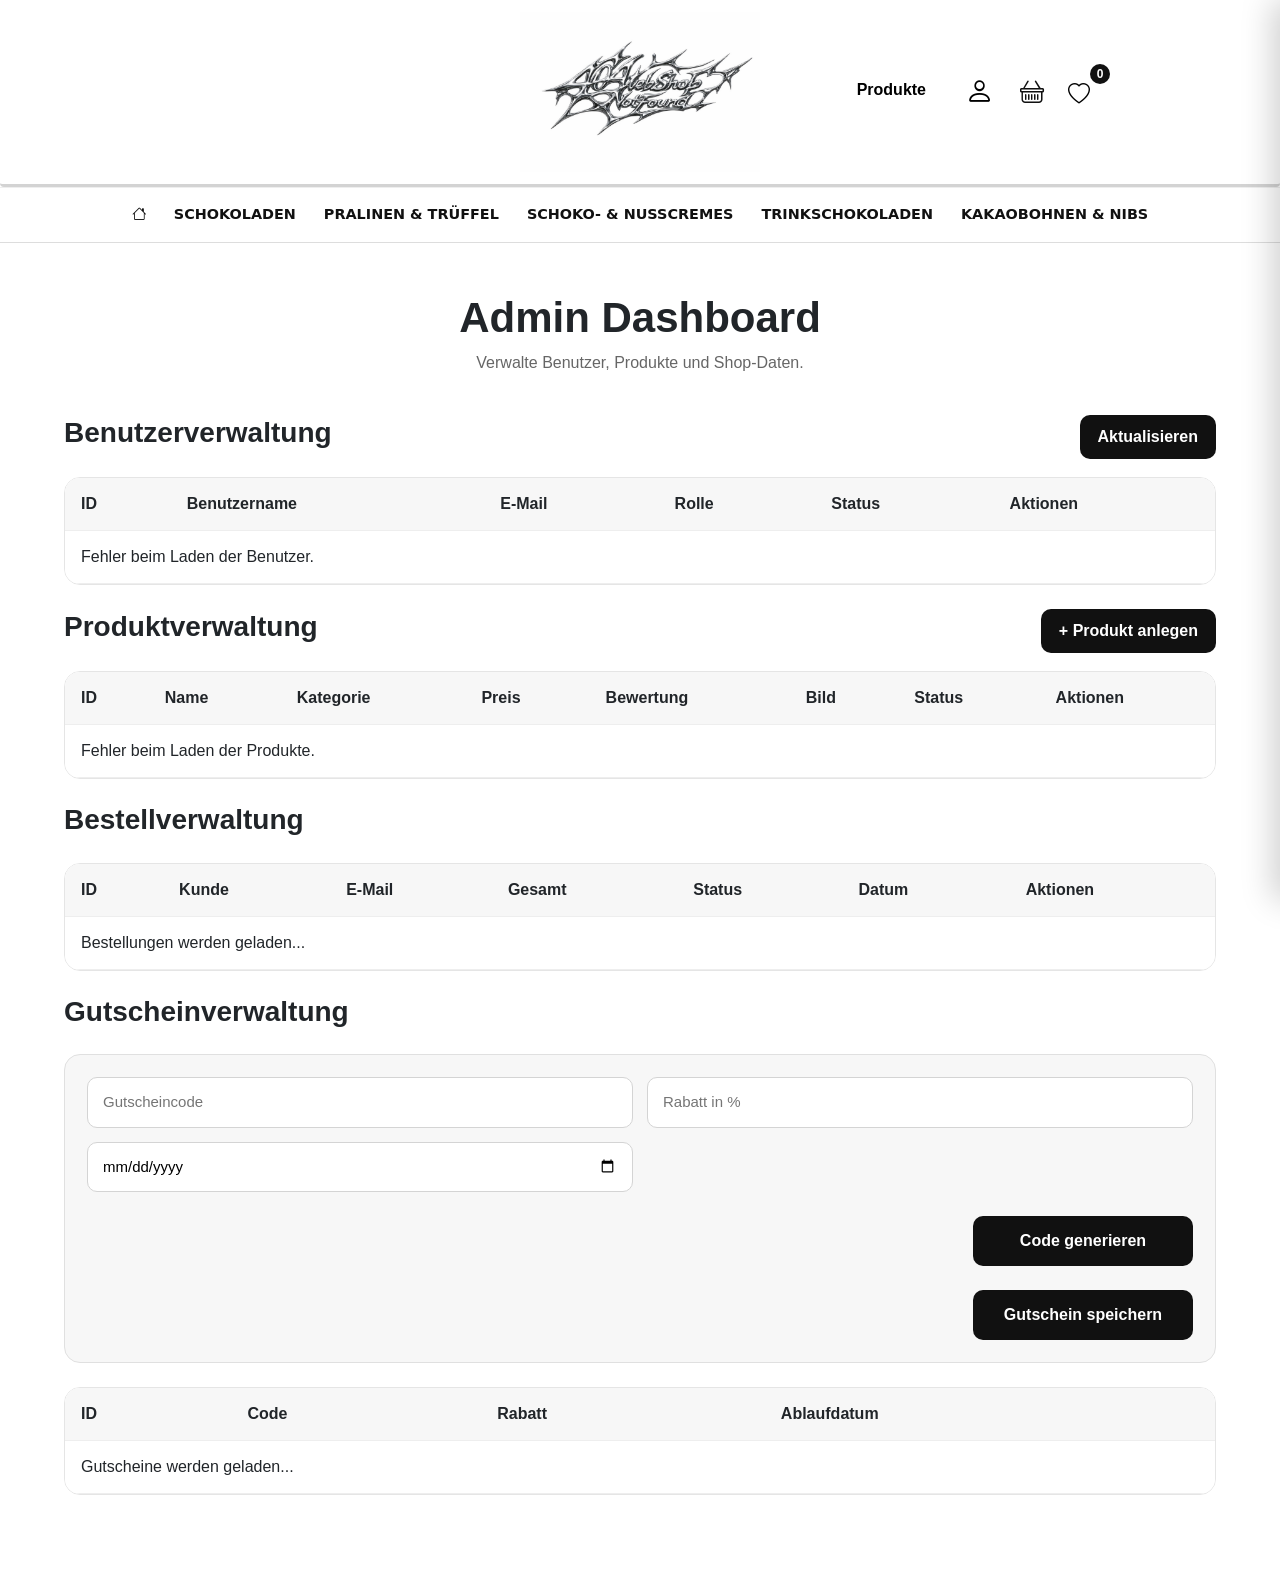
==== frontend/sites/admin.html @ 76b29fe8 "Adminbereich fertig gemacht, sowie warenkorb.html änderungen" ====
<!DOCTYPE html>
<html lang="de">

<head>
  <meta charset="UTF-8">
  <title>Adminbereich</title>

  <link href="https://cdn.jsdelivr.net/npm/bootstrap@5.3.3/dist/css/bootstrap.min.css" rel="stylesheet">
  <link href="https://cdn.jsdelivr.net/npm/bootstrap-icons@1.11.3/font/bootstrap-icons.css" rel="stylesheet">
  <link rel="stylesheet" href="../res/css/style.css">
</head>

<body>

<header class="header">
  <div></div>

  <div class="logo-container">
    <img src="../img/Logo404.png" alt="Logo" class="logo">
  </div>

  <nav class="navigation" id="navigation">
    <a href="produkte.html">Produkte</a>

    <div class="account-menu">
      <button id="accountBtn" class="account-btn" type="button">
        <i class="bi bi-person"></i>
      </button>

      <div id="accountDropdown" class="account-dropdown">
        <div id="guestMenu">
          <h3>Ihr Konto</h3>

          <a href="login.html" class="login-btn-dropdown">
            Anmelden
          </a>

          <p>
            oder
            <a href="login.html" style="text-decoration: underline">
              registrieren
            </a>
          </p>
        </div>

        <div id="userMenu" style="display:none">
          <h3 id="welcomeUser"></h3>
        </div>
      </div>
    </div>

    <button id="cartDrawerBtn" class="cart-icon-btn" type="button">
      <i class="bi bi-basket"></i>
    </button>

    <a href="merkliste.html" class="wishlist-link" aria-label="Merkliste">
      <i class="bi bi-heart"></i>
      <span class="wishlist-count" id="wishlistCount">0</span>
    </a>

    <a href="admin.html" id="adminLink" class="admin-link" style="display:none;">
      <i class="bi bi-shield-lock"></i>
    </a>
  </nav>
</header>

<nav class="main-category-nav">
  <a href="/404webshopnotfound/frontend/index.html">
    <i class="bi bi-house"></i>
  </a>

  <a href="produkte.html">Schokoladen</a>
  <a href="produkte.html">Pralinen & Trüffel</a>
  <a href="produkte.html">Schoko- & Nusscremes</a>
  <a href="produkte.html">Trinkschokoladen</a>
  <a href="produkte.html">Kakaobohnen & Nibs</a>
</nav>

<main class="admin-page">

  <section class="admin-hero">
    <h1>Admin Dashboard</h1>
    <p>Verwalte Benutzer, Produkte und Shop-Daten.</p>
  </section>
  <section class="admin-table-section">
    <div class="admin-section-header">
      <h2>Benutzerverwaltung</h2>
      <button id="refreshUsersBtn" type="button">Aktualisieren</button>
    </div>

    <div id="adminMessage" class="admin-message"></div>

    <div class="admin-table-wrapper">
      <table class="admin-table">
        <thead>
        <tr>
          <th>ID</th>
          <th>Benutzername</th>
          <th>E-Mail</th>
          <th>Rolle</th>
          <th>Status</th>
          <th>Aktionen</th>
        </tr>
        </thead>

        <tbody id="usersTableBody">
        <tr>
          <td colspan="6">Benutzer werden geladen...</td>
        </tr>
        </tbody>
      </table>
    </div>
  </section>

  <br>

  <section class="admin-table-section">
    <div class="admin-section-header">
      <h2>Produktverwaltung</h2>
      <button id="showProductFormBtn" type="button">+ Produkt anlegen</button>
    </div>

    <form id="productForm" class="admin-product-form hidden">
      <input type="hidden" id="productId">

      <input type="text" id="productName" placeholder="Produktname" required>
      <textarea id="productDescription" placeholder="Beschreibung"></textarea>
      <input type="text" id="productCategory" placeholder="Kategorie">
      <input type="number" id="productPrice" placeholder="Preis" step="0.01" required>
      <input type="number" id="productRating" placeholder="Bewertung" step="0.1" min="0" max="5">
      <input type="file" id="productImageFile" accept="image/*">
      <input type="hidden" id="productImage">

      <select id="productActive">
        <option value="1">Aktiv</option>
        <option value="0">Inaktiv</option>
      </select>

      <button type="submit">Speichern</button>
    </form>

    <div class="admin-table-wrapper">
      <table class="admin-table">
        <thead>
        <tr>
          <th>ID</th>
          <th>Name</th>
          <th>Kategorie</th>
          <th>Preis</th>
          <th>Bewertung</th>
          <th>Bild</th>
          <th>Status</th>
          <th>Aktionen</th>
        </tr>
        </thead>

        <tbody id="productsTableBody">
        <tr>
          <td colspan="8">Produkte werden geladen...</td>
        </tr>
        </tbody>
      </table>
    </div>
  </section>

  <br>

  <section class="admin-table-section">

    <div class="admin-section-header">
      <h2>Bestellverwaltung</h2>
    </div>

    <div class="admin-table-wrapper">
      <table class="admin-table">

        <thead>
        <tr>
          <th>ID</th>
          <th>Kunde</th>
          <th>E-Mail</th>
          <th>Gesamt</th>
          <th>Status</th>
          <th>Datum</th>
          <th>Aktionen</th>
        </tr>
        </thead>

        <tbody id="ordersTableBody">
        <tr>
          <td colspan="7">Bestellungen werden geladen...</td>
        </tr>
        </tbody>

      </table>
    </div>

    <div id="orderDetailsContainer" class="admin-order-details hidden">

      <h3>Bestelldetails</h3>

      <table class="admin-table">
        <thead>
        <tr>
          <th>Produkt</th>
          <th>Preis</th>
          <th>Menge</th>
        </tr>
        </thead>

        <tbody id="orderDetailsBody">
        </tbody>
      </table>
    </div>

  </section>

  <br>

  <section class="admin-table-section">

    <div class="admin-section-header">
      <h2>Gutscheinverwaltung</h2>
    </div>

    <form id="couponForm" class="admin-product-form">
      <input type="text" id="couponCodeInput" placeholder="Gutscheincode" required>

      <input type="number" id="couponValueInput" placeholder="Rabatt in %" min="1" max="100" step="1" required>

      <input type="date" id="couponExpiresInput" required>

      <button type="button" id="generateCouponBtn">
        Code generieren
      </button>

      <button type="submit">
        Gutschein speichern
      </button>
    </form>

    <div class="admin-table-wrapper">
      <table class="admin-table">
        <thead>
        <tr>
          <th>ID</th>
          <th>Code</th>
          <th>Rabatt</th>
          <th>Ablaufdatum</th>
        </tr>
        </thead>

        <tbody id="couponsTableBody">
        <tr>
          <td colspan="4">Gutscheine werden geladen...</td>
        </tr>
        </tbody>
      </table>
    </div>
  </section>

</main>

<div id="cartOverlay" class="cart-overlay"></div>

<aside id="cartDrawer" class="cart-drawer">
  <div class="cart-drawer-header">
    <button id="cartDrawerClose" type="button">
      <i class="bi bi-chevron-left"></i>
    </button>
    <span>Weiter einkaufen</span>
  </div>

  <div class="cart-drawer-body">
    <h2>Warenkorb</h2>

    <div id="cartDrawerContent">
      <p class="cart-drawer-info">Ihr Warenkorb wird geladen...</p>
    </div>

    <button class="cart-drawer-checkout" type="button" disabled>
      Zur Kasse
    </button>

    <a class="cart-drawer-link" href="warenkorb.html">
      Warenkorb anzeigen
    </a>
  </div>
</aside>

<script src="../js/cart-drawer.js"></script>
<script src="../js/navbar.js"></script>
<script src="../js/admin.js"></script>

</body>
</html>
---- frontend/res/css/style.css ----
/* ===== HEADER ===== */

.header {
    display: flex;
    justify-content: space-between;
    align-items: center;
    flex: 1;

    padding: 12px 32px;
    border-bottom: 3px solid lightgray;
    border-radius: 4px;
}

.header > div,
.header > nav {
    flex: 1;
}

.logo {
    width: 240px;
}

.logo-container {
    display: flex;
    justify-content: center;
}

.navigation {
    display: flex;
    gap: 20px;
}

.wishlist-link {
    position: relative;
    display: inline-flex;
    align-items: center;
    justify-content: center;
    width: 40px;
    height: 40px;
    background: transparent !important;
    border: none !important;
    box-shadow: none !important;
}

.wishlist-link i {
    font-size: 22px;
    margin-right: 10px;
    margin-top: 10px;
}

.wishlist-count {
    position: absolute;
    top: -6px;
    right: -6px;
    min-width: 20px;
    height: 20px;
    padding: 0 6px;
    border-radius: 999px;
    background: #111;
    color: #fff;
    font-size: 12px;
    font-weight: 700;
    align-items: center;
    display: inline-flex;
    justify-content: center;
}

.wishlist-remove {
    width: 36px;
    height: 36px;
    border-radius: 50%;
    border: 0;
    background: #f2f2f2;
    color: #444;
    font-size: 22px;
    display: inline-flex;
    align-items: center;
    justify-content: center;
    cursor: pointer;
    transition: 0.2s ease;
}

.wishlist-remove:hover {
    background: #e6e6e6;
    transform: translateY(-1px);
}

.navigation a {
    text-decoration: none;
    color: black;
    font-weight: 600;
    font-family: Arial, sans-serif;
    padding: 8px 14px;
    border-radius: 8px;
}

.navigation a:hover {
    background-color: lightgray;
}

.main-category-nav {
    width: 100%;
    display: flex;
    justify-content: center;
    align-items: center;
    gap: 28px;
    padding: 16px 20px;
    border-top: 1px solid #eee;
    border-bottom: 1px solid #ddd;
    background: #fff;
}

.main-category-nav a {
    color: #111;
    text-decoration: none;
    font-size: 0.9rem;
    font-weight: 800;
    text-transform: uppercase;
    white-space: nowrap;
}

.main-category-nav a:hover {
    color: #8b4a24;
}

/* ===== FOOTER ===== */

.footer {
    background-color: #f5f5f5;
    border-top: 2px solid lightgray;
    margin-top: 50px;
    padding: 20px 30px;
}

.footer-container {
    display: flex;
    justify-content: space-between;
    align-items: center;
}

/* Links linksbündig */
.footer-links {
    display: flex;
    gap: 20px;
}

.footer-links a {
    text-decoration: none;
    color: black;
    font-size: 14px;
}

.footer-links a:hover {
    text-decoration: underline;
}

/* Info rechts */
.footer-info {
    font-size: 14px;
    color: gray;
}

/* ===== PRODUCTS (INDEX) ===== */

.main {
    min-height: 60vh;
}

.new-products {
    padding: 70px 24px 30px;
}

.new-products-title {
    text-align: center;
    font-family: Arial, sans-serif;
    font-size: 40px;
    font-weight: 800;
    margin: 0 0 55px;
}

.items-title {
    color: #000;
    font-weight: 900;
}

/* ===== Products Page ===== */

.products-page {
    padding: 40px 24px 60px;
}

.products-hero {
    text-align: center;
    margin-bottom: 40px;
}

.products-hero h1 {
    font-family: Arial, sans-serif;
    font-size: 42px;
    font-weight: 900;
    margin: 0 0 10px;
}

.products-hero p {
    color: #555;
    margin: 0;
}

.products-back {
    margin-top: 28px;
    text-align: left;
}

.products-page .products-back {
    text-align: center;
}

.page-header-row {
    display: flex;
    align-items: center;
    justify-content: space-between;
    gap: 16px;
}

@media (max-width: 700px) {
    .page-header-row {
        flex-direction: column;
        align-items: flex-start;
    }
}

.products-grid {
    max-width: 1400px;
    margin: 0 auto;
    display: grid;
    grid-template-columns: repeat(3, minmax(260px, 1fr));
    gap: 40px;
    align-items: start;
}

.products-grid .slide-product {
    width: 100%;
}

/* ===== Wishlist Page ===== */

.wishlist-page {
    padding: 40px 24px 70px;
}

.wishlist-hero {
    text-align: center;
    margin-bottom: 40px;
}

.wishlist-hero h1 {
    font-family: Arial, sans-serif;
    font-size: 40px;
    font-weight: 900;
    margin: 0 0 10px;
}

.wishlist-hero p {
    color: #555;
    margin: 0;
}

.wishlist-grid {
    max-width: 1300px;
    margin: 0 auto;
    display: grid;
    grid-template-columns: repeat(3, minmax(260px, 1fr));
    gap: 40px;
    align-items: start;
}

.wishlist-grid .slide-product {
    width: 100%;
}

.wishlist-empty {
    grid-column: 1 / -1;
    text-align: center;
    color: #777;
    margin: 0;
}

@media (max-width: 1100px) {
    .wishlist-grid {
        grid-template-columns: repeat(2, minmax(260px, 1fr));
    }
}

@media (max-width: 700px) {
    .wishlist-grid {
        grid-template-columns: 1fr;
    }
}

@media (max-width: 1100px) {
    .products-grid {
        grid-template-columns: repeat(2, minmax(260px, 1fr));
    }
}

@media (max-width: 700px) {
    .products-grid {
        grid-template-columns: 1fr;
    }
}

.product-grid {
    max-width: 1300px;
    margin: 0 auto;
    display: grid;
    grid-template-columns: repeat(3, minmax(260px, 1fr));
    gap: 80px;
    align-items: start;
}

@media (max-width: 1100px) {
    .product-grid {
        grid-template-columns: repeat(2, minmax(260px, 1fr));
        gap: 50px;
    }
}

@media (max-width: 700px) {
    .product-grid {
        grid-template-columns: 1fr;
        gap: 40px;
    }
}

.product-card {
    position: relative;
    text-align: center;
}

.product-card-top {
    display: flex;
    justify-content: space-between;
    align-items: center;
    margin-bottom: 10px;
}

.badge-new {
    display: inline-flex;
    align-items: center;
    justify-content: center;
    height: 36px;
    padding: 0 18px;
    border-radius: 999px;
    background: linear-gradient(180deg, #b8f1c2 0%, #62c276 100%);
    color: #0f3c1e;
    font-family: Arial, sans-serif;
    font-weight: 800;
    font-size: 20px;
    box-shadow: 0 6px 12px rgba(0, 0, 0, 0.12);
}

.badge-soldout {
    display: inline-flex;
    align-items: center;
    justify-content: center;
    height: 36px;
    padding: 0 20px;
    border-radius: 999px;
    background: linear-gradient(180deg, #ff4b4b 0%, #cc1f1f 100%);
    color: #fff;
    font-family: Arial, sans-serif;
    font-weight: 800;
    font-size: 18px;
    box-shadow: 0 6px 12px rgba(0, 0, 0, 0.14);
}

.badge-sale {
    position: absolute;
    top: 90px;
    left: 18px;
    width: 42px;
    height: 42px;
    border-radius: 50%;
    display: inline-flex;
    align-items: center;
    justify-content: center;
    background: #e62929;
    color: #fff;
    font-weight: 800;
    font-size: 20px;
    box-shadow: 0 8px 16px rgba(230, 41, 41, 0.35);
}

.wishlist-btn {
    width: 44px;
    height: 44px;
    border-radius: 50%;
    border: 0;
    background: #f2f2f2;
    color: #777;
    display: inline-flex;
    align-items: center;
    justify-content: center;
}

.wishlist-btn[disabled] {
    opacity: 0.5;
    cursor: not-allowed;
}

.wishlist-btn i {
    font-size: 22px;
}

.wishlist-btn .bi-heart-fill {
    color: #d11a2a;
}

.product-image {
    width: 100%;
    max-width: 360px;
    height: auto;
    margin: 10px auto 25px;
    display: block;
}

.product-title {
    font-family: Arial, sans-serif;
    font-weight: 800;
    font-size: 26px;
    margin: 0;
    line-height: 1.25;
}

/* ===== SWIPER (Neue Artikel) ===== */

.mySwiper {
    max-width: 1400px;
    margin: 0 auto;
    padding: 10px 90px 40px;
    position: relative;
}

.swiper-button-next,
.swiper-button-prev {
    z-index: 10;
}

.mySwiper .swiper-slide {
    display: flex;
    justify-content: center;
    align-items: stretch;
    height: auto;
}

.slide-product {
    position: relative;
    width: 320px;
    min-height: 720px;
    display: flex;
    flex-direction: column;
    align-items: center;
    text-align: center;
}

.slide-product-top {
    width: 100%;
    height: 50px;
    display: flex;
    justify-content: center;
    gap: 12px;
    margin-bottom: 20px;
}

.slide-product-image {
    width: 240px;
    height: 240px;
    object-fit: contain;
    margin-bottom: 20px;
}

.rating-stars {
    display: flex;
    justify-content: center;
    gap: 6px;
    color: #f2c94c;
    font-size: 18px;
    margin: 0 0 12px;
}

.slide-product-title {
    height: 180px;
    display: flex;
    align-items: flex-start;
    justify-content: center;
    font-size: 24px;
    line-height: 1.2;
    font-weight: 900;
    margin: 0;
}

.slide-product-meta {
    height: 40px;
    margin: 0;
}

.slide-product-price {
    height: 40px;
    margin: 0;
    font-size: 28px;
    font-weight: 700;
}

.slide-product-price--sale {
    display: flex;
    align-items: baseline;
    justify-content: center;
    gap: 14px;
}

.price-current {
    color: #e62929;
    font-weight: 800;
}

.price-old {
    color: #111;
    font-size: 18px;
    font-weight: 500;
    text-decoration: line-through;
}

.price-savings {
    margin: 6px 0 0;
    font-size: 12px;
    color: #333;
}

.slide-product-actions {
    margin-top: auto;
    display: flex;
    flex-direction: column;
    align-items: center;
    gap: 10px;
    width: 100%;
}

.add-to-cart-btn {
    width: 230px;
    height: 50px;
    border-radius: 10px;
    font-size: 18px;
    font-weight: 700;
    background: linear-gradient(180deg, #f2f2f2 0%, #d9d9d9 100%);
    border: 1px solid #cfcfcf;
    color: #111;
    box-shadow: 0 6px 12px rgba(0, 0, 0, 0.12);
    opacity: 0;
    transform: translateY(6px);
    pointer-events: none;
    transition: opacity 0.2s ease, transform 0.2s ease;
}

.add-to-cart-btn[disabled] {
    opacity: 0.6;
    cursor: not-allowed;
}

.add-to-cart-btn:hover {
    background: linear-gradient(180deg, #ffffff 0%, #e0e0e0 100%);
}

.slide-product:hover .add-to-cart-btn,
.product-card:hover .add-to-cart-btn {
    opacity: 1;
    transform: translateY(0);
    pointer-events: auto;
}

.slide-product-note {
    font-size: 12px;
}

@media (max-width: 768px) {
    .mySwiper {
        padding: 10px 40px 30px;
    }
    .slide-product {
        width: 100%;
        min-height: auto;
    }
    .slide-product-title {
        height: auto;
    }
}
.cart-card,
.cart-image {
    display: none;
}

.cart-page {
    min-height: 100vh;
    background: #f5f2ee;
    display: flex;
    justify-content: center;
    align-items: flex-start;
    padding: 70px 20px;
}

.cart-box-full {
    width: 100%;
    max-width: 760px;
    background: #fff;
    border-radius: 28px;
    padding: 42px;
    box-shadow: 0 24px 70px rgba(0, 0, 0, 0.08);
}

.cart-header h1 {
    font-size: 42px;
    margin: 10px 0 8px;
}

.cart-content {
    margin-top: 28px;
}

.coupon-box {
    background: #f8f8f8;
    padding: 18px;
    border-radius: 18px;
}

.cart-footer {
    background: #111;
    color: white;
    padding: 22px;
    border-radius: 22px;
}

.cart-summary {
    background: transparent;
    padding: 0;
}

.cart-summary span {
    color: #ccc;
}

.cart-summary strong {
    color: white;
}

.checkout-btn {
    background: white;
    color: #111;
}

.checkout-btn:hover {
    background: #c92027;
    color: white;
}

.cart-box-full .coupon-box input {
    height: 48px;
    border: 1px solid #ddd;
    border-radius: 12px;
    padding: 0 16px;
    font-size: 15px;
    outline: none;
}

.cart-box-full .coupon-box button,
.cart-box-full .checkout-btn {
    border: none;
    border-radius: 12px;
    font-weight: 800;
    cursor: pointer;
}

.cart-box-full .coupon-box button {
    height: 48px;
    padding: 0 22px;
    background: #111;
    color: #fff;
}

.cart-box-full .checkout-btn {
    padding: 15px 26px;
    background: #fff;
    color: #111;
}

.cart-box-full .cart-footer {
    display: flex;
    justify-content: space-between;
    align-items: center;
}

.cart-box-full .cart-clear {
    border: none;
    border-radius: 12px;
    padding: 12px 18px;
    font-weight: 800;
    cursor: pointer;
}

.cart-box-full .coupon-box {
    display: grid;
    grid-template-columns: 1fr auto;
    gap: 12px;
}

/* ===== Login ===== */

.auth-page-new {
    min-height: 100vh;
    background: #fff;
    padding: 38px 4vw 80px;
}

.auth-wrapper {
    max-width: 1440px;
    margin: 0 auto;
    border: 1px solid #e5e5e5;
    padding: 34px;
    background: #fff;
}

.auth-wrapper h1 {
    font-size: 30px;
    font-weight: 900;
    margin-bottom: 24px;
}

.auth-columns {
    display: grid;
    grid-template-columns: 0.9fr 1.9fr;
    gap: 44px;
}

.auth-column h2 {
    font-size: 21px;
    font-weight: 900;
    padding-bottom: 12px;
    border-bottom: 1px solid #e5e5e5;
    margin-bottom: 16px;
}

.auth-column .form-group {
    margin-bottom: 16px;
}

.auth-column label {
    display: block;
    font-size: 13px;
    color: #666;
    margin-bottom: 6px;
}

.auth-column label span {
    color: #e53935;
}

.auth-column input,
.auth-column select {
    width: 100%;
    height: 42px;
    border: none;
    border-bottom: 2px solid #cfcfcf;
    background: #f8f8f8;
    padding: 8px 10px;
    outline: none;
    font-size: 15px;
}

.auth-column input:focus,
.auth-column select:focus {
    border-bottom-color: #111;
}

.form-row {
    display: grid;
    grid-template-columns: 1fr 1fr;
    gap: 14px;
}

.address-row {
    grid-template-columns: 1.4fr 0.7fr 1fr;
}

.auth-main-btn {
    background: #000;
    color: #fff;
    border: none;
    border-radius: 6px;
    padding: 12px 22px;
    font-weight: 900;
    cursor: pointer;
    margin-top: 10px;
}

.forgot-password {
    display: inline-block;
    color: #111;
    text-decoration: underline;
    margin-bottom: 14px;
}

.password-hint {
    margin: 5px 0 0;
    font-size: 14px;
}

.auth-benefits {
    margin-top: 18px;
}

.auth-benefits h3 {
    font-size: 15px;
    font-weight: 900;
}

.auth-benefits li {
    margin: 4px 0;
}

.address-title {
    margin-top: 28px;
}

@media (max-width: 900px) {
    .auth-columns,
    .form-row,
    .address-row {
        grid-template-columns: 1fr;
    }
}

.account-menu {
    position: relative;
}

.account-dropdown {
    position: absolute;
    top: 45px;
    right: 0;

    width: 260px;
    background: #fff;

    border-radius: 12px;
    box-shadow: 0 10px 30px rgba(0,0,0,.15);

    padding: 20px;
    z-index: 999;

    display: none;
}

.account-btn {
    background: none;
    border: none;
    font-size: 28px;
    cursor: pointer;
}

.login-btn-dropdown {
    display: block;
    width: 100%;
    background: #000;
    color: #fff !important;
    text-align: center;
    padding: 12px;
    border-radius: 8px;
    text-decoration: none;
    margin: 15px 0;
}

.logout-dropdown-btn {
    width: 100%;
    border: none;
    background: #000;
    color: #fff;
    padding: 10px;
    border-radius: 8px;
    margin-top: 10px;
}

.account-dropdown a {
    display: block;
    color: #111;
    text-decoration: none;
    font-weight: 700;
    margin: 10px 0;
}

.account-dropdown h3 {
    margin-bottom: 14px;
}

.account-dropdown.active{
    display: block;
}

.logout-dropdown-btn {
    width: 100%;
    margin-top: 14px;
}

.remember-box input[type="checkbox"] {
    width: 16px !important;
    height: 16px !important;
    min-width: 16px;
}

/* ===== Cart ===== */

.cart-page {
    min-height: 80vh;
    display: flex;
    justify-content: center;
    align-items: center;
    padding: 60px 20px;
    background: #f7f7f7;
}

.cart-card {
    width: 100%;
    max-width: 1100px;
    display: flex;
    background: #fff;
    border-radius: 24px;
    overflow: hidden;
    box-shadow: 0 12px 36px rgba(0, 0, 0, 0.12);
}

.cart-image {
    flex: 1;
    background: linear-gradient(140deg, #f4f4f4, #e9e9e9);
    display: flex;
    align-items: center;
    justify-content: center;
    padding: 40px;
}

.cart-image-inner {
    max-width: 320px;
}

.cart-image-tag {
    display: inline-block;
    background: #111;
    color: #fff;
    padding: 6px 14px;
    border-radius: 999px;
    font-size: 12px;
    letter-spacing: 1px;
    text-transform: uppercase;
    margin-bottom: 16px;
}

.cart-image h1 {
    font-size: 34px;
    margin-bottom: 12px;
}

.cart-image p {
    color: #555;
    font-size: 16px;
    line-height: 1.5;
}

.cart-box {
    flex: 1.1;
    padding: 50px 48px;
    display: flex;
    flex-direction: column;
    gap: 24px;
}

.cart-header {
    display: flex;
    justify-content: space-between;
    align-items: flex-start;
    gap: 16px;
}

.cart-header h2 {
    font-size: 30px;
    margin: 0 0 8px;
}

.cart-subtitle {
    color: #777;
    margin: 0;
}

.cart-back {
    text-decoration: none;
    color: #111;
    font-weight: 600;
    border: 1px solid #d3d3d3;
    padding: 10px 16px;
    border-radius: 10px;
}

.cart-content {
    background: #fafafa;
    border-radius: 18px;
    padding: 20px;
    min-height: 200px;
}

.cart-empty {
    margin: 0;
    color: #777;
}

.cart-footer {
    display: flex;
    justify-content: space-between;
    align-items: center;
    gap: 16px;
}

.cart-summary {
    display: flex;
    flex-direction: column;
    gap: 6px;
    font-size: 16px;
}

.cart-checkout {
    padding: 14px 22px;
    border: none;
    border-radius: 12px;
    background: #111;
    color: #fff;
    font-size: 16px;
    cursor: pointer;
}

.cart-checkout:hover {
    background: #333;
}

@media (max-width: 900px) {
    .cart-card {
        flex-direction: column;
    }

    .cart-image {
        padding: 32px;
    }

    .cart-box {
        padding: 40px 32px;
    }
}

.register-text a:hover {
    text-decoration: underline;
}

.hidden-form {
    display: none;
}

@media (max-width: 768px) {

    .login-card {
        flex-direction: column;
    }

    .login-form-box {
        padding: 40px 25px;
    }

    .login-image {
        padding: 30px;
    }

}

.cart-quantity {
    display: flex;
    align-items: center;
    gap: 8px;
    margin: 12px 0;
}

.cart-quantity button {
    width: 30px;
    height: 30px;
    border: none;
    border-radius: 8px;
    background: #111;
    color: white;
    font-weight: 700;
    cursor: pointer;
    transition: 0.2s ease;
}

.cart-quantity button:hover,
.cart-clear:hover,
.cart-back:hover,
.cart-checkout:hover {
    transform: translateY(-2px);
    opacity: 0.85;
}

.cart-quantity span {
    min-width: 24px;
    text-align: center;
    font-weight: 700;
}

.cart-clear {
    margin-top: 12px;
    padding: 10px 16px;
    border: none;
    border-radius: 12px;
    background: #f1f1f1;
    color: #111;
    font-weight: 700;
    cursor: pointer;
}

.cart-checkout,
.cart-back {
    border-radius: 12px;
    font-weight: 700;
    transition: 0.2s ease;
}

.cart-overlay {
    position: fixed;
    inset: 0;
    background: rgba(0,0,0,.55);
    z-index: 1500;
    display: none;
}

.cart-overlay.active {
    display: block;
}

.cart-drawer {
    position: fixed;
    top: 0;
    right: -420px;
    width: 420px;
    max-width: 90vw;
    height: 100vh;
    background: #fff;
    z-index: 1600;
    transition: right .25s ease;
    box-shadow: -8px 0 30px rgba(0,0,0,.18);
}

.cart-drawer.active {
    right: 0;
}

.cart-drawer-header {
    height: 46px;
    background: #b72b2b;
    color: #fff;
    display: flex;
    align-items: center;
    gap: 8px;
    padding: 0 18px;
    font-weight: 700;
}

.cart-drawer-header button {
    background: none;
    border: none;
    color: #fff;
    font-size: 24px;
    cursor: pointer;
}

.cart-drawer-body {
    padding: 22px;
}

.cart-drawer-body h2 {
    font-size: 20px;
    font-weight: 900;
    margin-bottom: 18px;
}

.cart-drawer-info {
    border: 1px solid #6fcf3d;
    background: #efffe7;
    color: #222;
    padding: 12px;
    border-radius: 6px;
}

.cart-drawer-checkout {
    width: 100%;
    margin-top: 14px;
    padding: 13px;
    border: none;
    border-radius: 8px;
    background: #f2f2f2;
    color: #bbb;
    font-weight: 800;
}

.cart-drawer-link {
    display: block;
    margin-top: 14px;
    text-align: center;
    color: #000;
    font-weight: 800;
    text-decoration: underline;
}

.cart-icon-btn {
    background: transparent !important;
    border: none !important;
    outline: none !important;
    box-shadow: none !important;
    padding: 0;
    font-size: 24px;
    cursor: pointer;
    color: #111;
}

.cart-icon-btn:hover {
    opacity: 0.7;
}

.cart-drawer-item {
    padding: 8px 0;
}

.cart-drawer-item-top {
    display: flex;
    justify-content: space-between;
    gap: 12px;
}

.cart-drawer-remove {
    border: none;
    background: transparent;
    font-size: 24px;
    cursor: pointer;
    line-height: 1;
}

.cart-drawer-quantity {
    display: flex;
    align-items: center;
    gap: 8px;
    margin: 8px 0;
}

.cart-drawer-quantity button {
    width: 28px;
    height: 28px;
    border: none;
    border-radius: 6px;
    background: #111;
    color: white;
    font-weight: 800;
    cursor: pointer;
}

.cart-drawer-quantity span {
    min-width: 24px;
    text-align: center;
    font-weight: 800;
}


/* ===== Konto ===== */

.account-page {
    min-height: 80vh;
    display: flex;
    justify-content: center;
    align-items: center;
    padding: 60px 20px;
}

.account-card {
    width: 100%;
    max-width: 1150px;
    display: flex;
    background: #fff;
    border-radius: 24px;
    overflow: hidden;
    box-shadow: 0 10px 35px rgba(0, 0, 0, 0.12);
}

.account-image {
    flex: 0.8;
    background: #f4f4f4;
    display: flex;
    justify-content: center;
    align-items: center;
    padding: 40px;
}

.account-image:hover{
    opacity: 0.7;
}

.account-image img {
    max-width: 100%;
    height: auto;
}

.account-content {
    flex: 1.4;
    padding: 55px 50px;
}

.account-content h2 {
    font-size: 34px;
    margin-bottom: 10px;
}

.account-subtitle {
    color: #777;
    margin-bottom: 35px;
}

.profile-section {
    display: flex;
    gap: 45px;
}

.profile-image-box {
    width: 230px;
    text-align: center;
}

.profile-image {
    width: 170px;
    height: 170px;
    object-fit: cover;
    border-radius: 50%;
    border: 3px solid #eee;
    margin-bottom: 20px;
}

.profile-upload-btn {
    display: inline-block;
    width: 100%;
    padding: 13px;
    background: #111;
    color: white;
    border-radius: 12px;
    cursor: pointer;
    font-weight: 600;
}

.profile-upload-btn:hover {
    background: #333;
}

#profileUpload {
    display: none;
}

.account-form {
    flex: 1;
}

.form-row {
    display: flex;
    gap: 20px;
}

.form-row .form-group {
    flex: 1;
}

.account-actions {
    display: flex;
    justify-content: flex-end;
    gap: 15px;
    margin-top: 25px;
}

.cancel-btn,
.save-btn {
    padding: 14px 22px;
    border-radius: 12px;
    font-size: 16px;
    cursor: pointer;
}

.cancel-btn {
    background: white;
    border: 1px solid #aaa;
    color: #111;
}

.save-btn {
    background: #111;
    border: none;
    color: white;
}

.save-btn:hover {
    background: #333;
}

@media (max-width: 900px) {
    .account-card {
        flex-direction: column;
    }

    .profile-section {
        flex-direction: column;
    }

    .profile-image-box {
        width: 100%;
    }

    .form-row {
        flex-direction: column;
        gap: 0;
    }
}
/* ===== Admin-Seite ===== */
.admin-link {
    text-decoration: none;
    color: #111;
    font-size: 24px;
    display: flex;
    align-items: center;
    justify-content: center;
    margin-left: -12px;
    margin-top: 3px;

    padding: 0 !important;
    border-radius: 0 !important;
}

.admin-link:hover {
    background: transparent !important;
}

.admin-page {
    padding: 50px 5vw 80px;
    background: #fff;
}

.admin-hero {
    text-align: center;
    margin-bottom: 40px;
}

.admin-hero h1 {
    font-size: 42px;
    font-weight: 900;
    margin-bottom: 8px;
}

.admin-hero p {
    color: #666;
}

.admin-cards {
    max-width: 1200px;
    margin: 0 auto 50px;
    display: grid;
    grid-template-columns: repeat(4, 1fr);
    gap: 24px;
}

.admin-card {
    background: #fff;
    border: 1px solid #e5e5e5;
    border-radius: 18px;
    padding: 28px;
    text-align: center;
    box-shadow: 0 8px 24px rgba(0,0,0,.06);
}

.admin-card i {
    font-size: 34px;
    margin-bottom: 12px;
}

.admin-card h3 {
    font-size: 20px;
    font-weight: 900;
}

.admin-card p {
    color: #666;
    margin: 0;
}

.admin-table-section {
    max-width: 1200px;
    margin: 0 auto;
}

.admin-section-header {
    display: flex;
    justify-content: space-between;
    align-items: center;
    margin-bottom: 18px;
}

.admin-section-header h2 {
    font-size: 28px;
    font-weight: 900;
}

.admin-section-header button {
    background: #111;
    color: #fff;
    border: none;
    border-radius: 10px;
    padding: 10px 18px;
    font-weight: 800;
    cursor: pointer;
}

.admin-table-wrapper {
    overflow-x: auto;
    border: 1px solid #e5e5e5;
    border-radius: 16px;
}

.admin-table {
    width: 100%;
    border-collapse: collapse;
    background: #fff;
}

.admin-table th,
.admin-table td {
    padding: 14px 16px;
    border-bottom: 1px solid #eee;
    text-align: left;
}

.admin-table th {
    background: #f7f7f7;
    font-weight: 900;
}

.admin-role-btn,
.admin-delete-btn {
    border: none;
    border-radius: 8px;
    padding: 8px 12px;
    font-weight: 800;
    cursor: pointer;
    margin-right: 6px;
}

.admin-role-btn {
    background: #eee;
    color: #111;
}

.admin-delete-btn {
    background: #c92a2a;
    color: #fff;
}

.admin-message {
    margin-bottom: 12px;
    font-weight: 800;
}

@media (max-width: 900px) {
    .admin-cards {
        grid-template-columns: repeat(2, 1fr);
    }
}

@media (max-width: 600px) {
    .admin-cards {
        grid-template-columns: 1fr;
    }
}

.admin-page,
.admin-page * {
    font-family: Arial, sans-serif !important;
}


.admin-product-form {
    display: grid;
    grid-template-columns: repeat(2, 1fr);
    gap: 14px;
    margin-bottom: 24px;
    padding: 22px;
    background: #f7f7f7;
    border-radius: 16px;
    border: 1px solid #e0e0e0;
}

.admin-product-form input,
.admin-product-form textarea,
.admin-product-form select {
    width: 100%;
    padding: 13px 15px;
    border: 1px solid #d4d4d4;
    border-radius: 10px;
    font-size: 15px;
    font-family: inherit;
    background: white;
}

.admin-product-form textarea {
    min-height: 90px;
    resize: vertical;
    grid-column: span 2;
}

.admin-product-form button {
    grid-column: span 2;
    padding: 13px;
    border: none;
    border-radius: 10px;
    background: #111;
    color: white;
    font-weight: 700;
    cursor: pointer;
}

.admin-product-form button:hover {
    background: #c92027;
}

.hidden {
    display: none !important;
}

.admin-product-form button {
    grid-column: 1 / -1;
    justify-self: end;

    width: 220px;
    margin-top: 10px;
}

.role-select,
.status-select {
    padding: 8px 10px;
    border-radius: 8px;
    border: 1px solid #ddd;
    background: white;
    cursor: pointer;
}
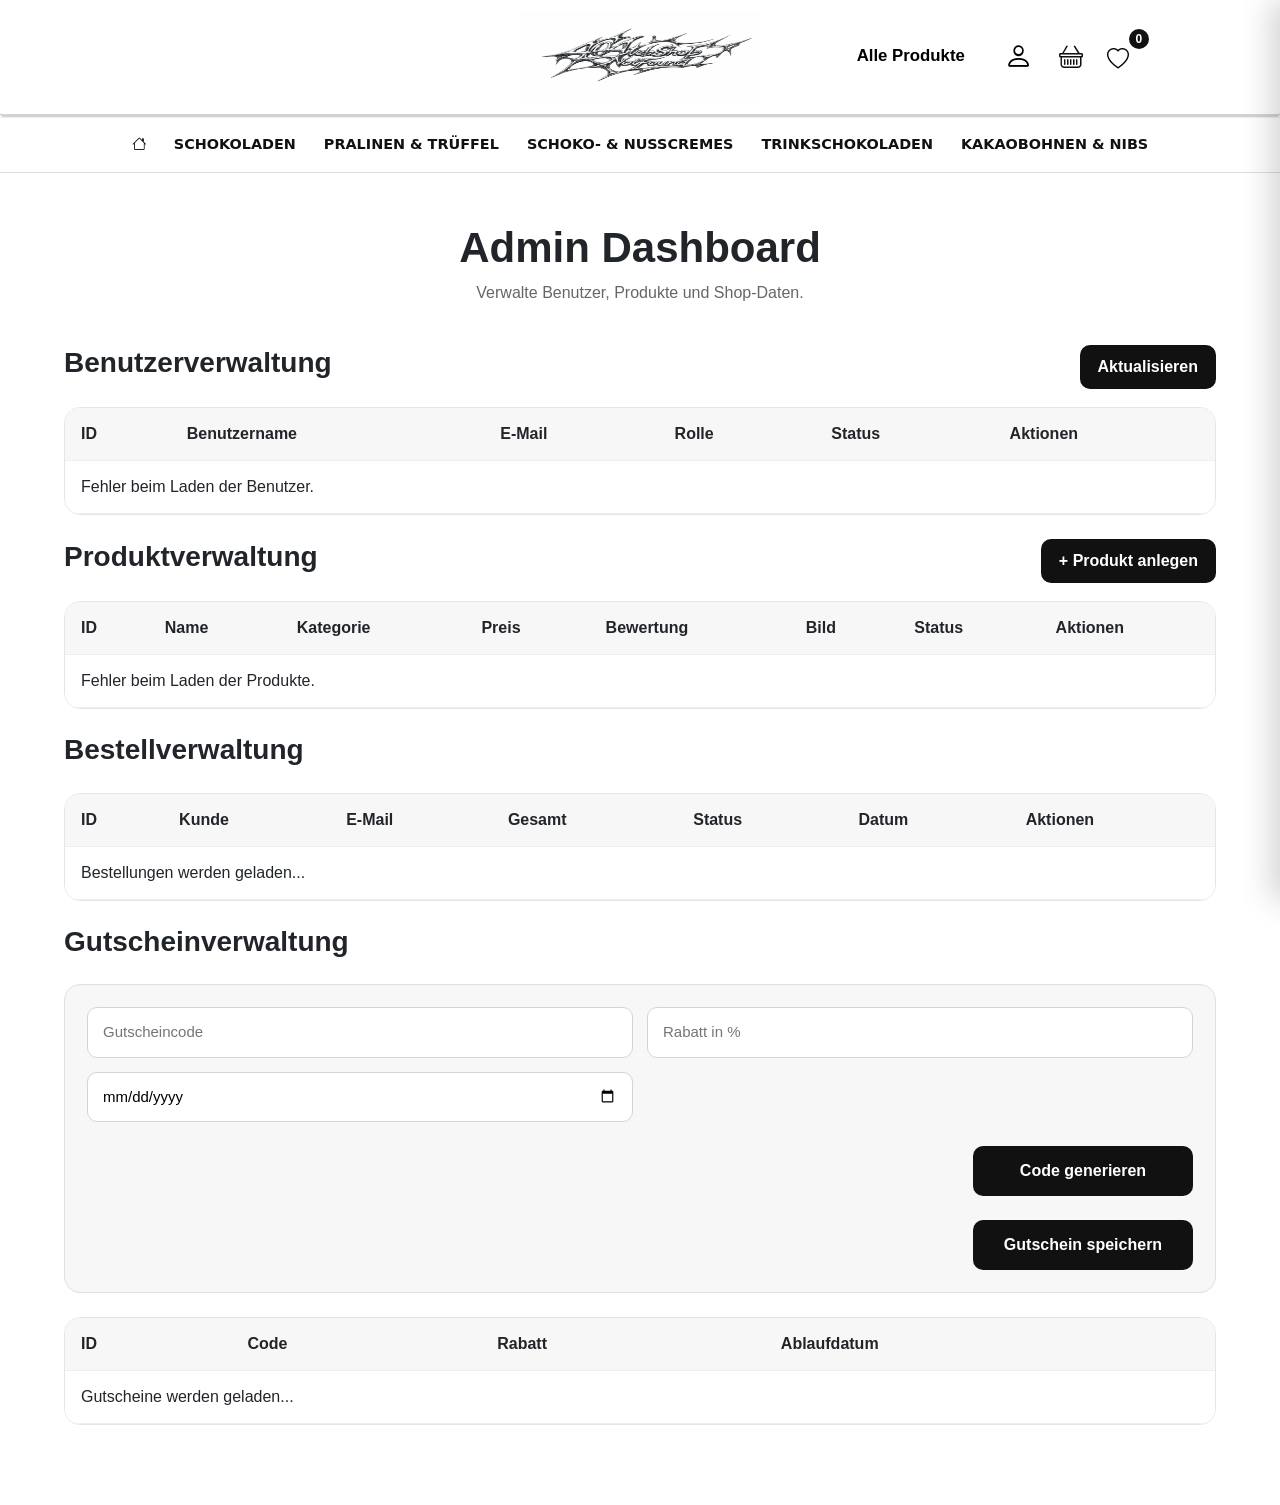
==== commit c531c332: "Neue Produkte hinzugefügt und SQL-Datei bearbeitet" ====
--- a/frontend/sites/admin.html
+++ b/frontend/sites/admin.html
@@ -20,7 +20,7 @@
   </div>
 
   <nav class="navigation" id="navigation">
-    <a href="produkte.html">Produkte</a>
+    <a href="produkte.html">Alle Produkte</a>
 
     <div class="account-menu">
       <button id="accountBtn" class="account-btn" type="button">
--- a/frontend/res/css/style.css
+++ b/frontend/res/css/style.css
@@ -121,6 +121,15 @@
 
 .main-category-nav a:hover {
     color: #8b4a24;
+}
+
+.navigation a {
+    font-size: 1.05rem;
+    font-weight: 600;
+}
+
+.logo {
+    max-height: 90px;
 }
 
 /* ===== FOOTER ===== */
@@ -1435,7 +1444,7 @@
 .admin-link {
     text-decoration: none;
     color: #111;
-    font-size: 24px;
+    font-size: 22.5px !important;
     display: flex;
     align-items: center;
     justify-content: center;
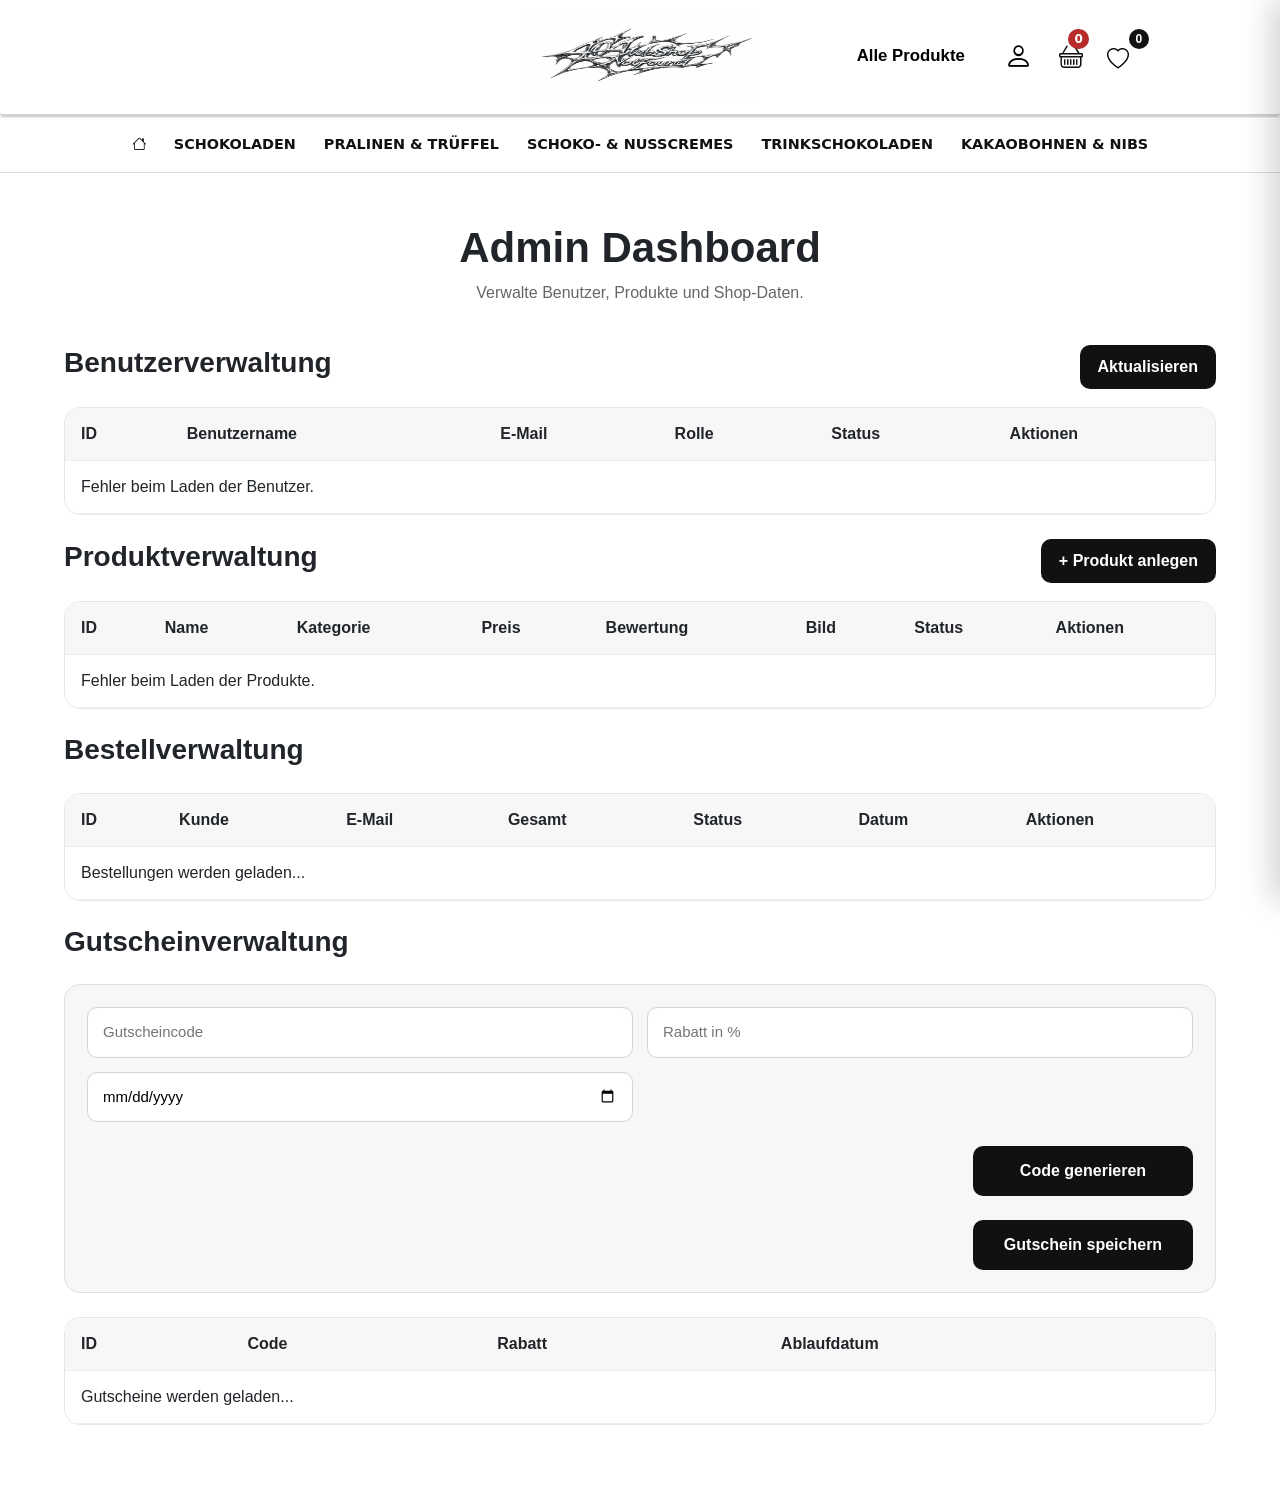
==== commit 92077330: "Warenkorb-Anzeige angepasst" ====
--- a/frontend/sites/admin.html
+++ b/frontend/sites/admin.html
@@ -51,6 +51,7 @@
 
     <button id="cartDrawerBtn" class="cart-icon-btn" type="button">
       <i class="bi bi-basket"></i>
+      <span class="cart-count" id="cartCount">0</span>
     </button>
 
     <a href="merkliste.html" class="wishlist-link" aria-label="Merkliste">
--- a/frontend/res/css/style.css
+++ b/frontend/res/css/style.css
@@ -57,6 +57,23 @@
     padding: 0 6px;
     border-radius: 999px;
     background: #111;
+    color: #fff;
+    font-size: 12px;
+    font-weight: 700;
+    align-items: center;
+    display: inline-flex;
+    justify-content: center;
+}
+
+.cart-count {
+    position: absolute;
+    top: -6px;
+    right: -6px;
+    min-width: 20px;
+    height: 20px;
+    padding: 0 6px;
+    border-radius: 999px;
+    background: #b72b2b;
     color: #fff;
     font-size: 12px;
     font-weight: 700;
@@ -1238,6 +1255,10 @@
     font-size: 24px;
     cursor: pointer;
     color: #111;
+    position: relative;
+    display: inline-flex;
+    align-items: center;
+    justify-content: center;
 }
 
 .cart-icon-btn:hover {
@@ -1290,16 +1311,17 @@
 /* ===== Konto ===== */
 
 .account-page {
-    min-height: 80vh;
-    display: flex;
-    justify-content: center;
-    align-items: center;
-    padding: 60px 20px;
+    min-height: 100vh;
+    display: flex;
+    justify-content: center;
+    align-items: flex-start;
+    padding: 35px 20px;
+    background: #fff;
 }
 
 .account-card {
     width: 100%;
-    max-width: 1150px;
+    max-width: 1080px;
     display: flex;
     background: #fff;
     border-radius: 24px;
@@ -1308,111 +1330,121 @@
 }
 
 .account-image {
-    flex: 0.8;
+    flex: 0.65;
     background: #f4f4f4;
     display: flex;
     justify-content: center;
     align-items: center;
-    padding: 40px;
-}
-
-.account-image:hover{
-    opacity: 0.7;
+    padding: 30px;
 }
 
 .account-image img {
-    max-width: 100%;
+    max-width: 72%;
     height: auto;
 }
 
 .account-content {
-    flex: 1.4;
-    padding: 55px 50px;
+    flex: 1.35;
+    padding: 32px 38px;
 }
 
 .account-content h2 {
-    font-size: 34px;
-    margin-bottom: 10px;
+    font-size: 30px;
+    margin-bottom: 6px;
 }
 
 .account-subtitle {
     color: #777;
-    margin-bottom: 35px;
-}
-
-.profile-section {
-    display: flex;
-    gap: 45px;
-}
-
-.profile-image-box {
-    width: 230px;
-    text-align: center;
-}
-
-.profile-image {
-    width: 170px;
-    height: 170px;
-    object-fit: cover;
-    border-radius: 50%;
-    border: 3px solid #eee;
-    margin-bottom: 20px;
-}
-
-.profile-upload-btn {
-    display: inline-block;
-    width: 100%;
-    padding: 13px;
-    background: #111;
-    color: white;
-    border-radius: 12px;
-    cursor: pointer;
-    font-weight: 600;
-}
-
-.profile-upload-btn:hover {
-    background: #333;
-}
-
-#profileUpload {
-    display: none;
+    margin-bottom: 18px;
+}
+
+.account-content .page-header-row {
+    margin-bottom: 18px;
 }
 
 .account-form {
-    flex: 1;
+    display: flex;
+    flex-direction: column;
+    gap: 11px;
+}
+
+.account-form .form-group {
+    display: flex;
+    flex-direction: column;
+    gap: 5px;
+}
+
+.account-form label {
+    font-family: Arial, sans-serif;
+    font-size: 12px;
+    font-weight: 800;
+    color: #333;
 }
 
 .form-row {
     display: flex;
-    gap: 20px;
+    gap: 12px;
 }
 
 .form-row .form-group {
     flex: 1;
 }
 
+.account-form input {
+    width: 100%;
+    height: 40px;
+    padding: 8px 12px;
+    border: 1px solid #d5d5d5;
+    border-radius: 10px;
+    background: #fafafa;
+    font-size: 14px;
+    outline: none;
+}
+
+.account-form input:focus {
+    border-color: #111;
+    background: #fff;
+}
+
+.password-toggle-box {
+    margin-top: 4px;
+}
+
+.password-toggle-btn {
+    border: none;
+    background: #f0f0f0;
+    color: #111;
+    padding: 10px 14px;
+    border-radius: 10px;
+    font-weight: 800;
+    cursor: pointer;
+}
+
+.password-toggle-btn:hover {
+    background: #e3e3e3;
+}
+
+.password-change-box {
+    margin-top: 12px;
+    padding: 14px;
+    border-radius: 14px;
+    background: #f7f7f7;
+    border: 1px solid #e2e2e2;
+}
+
 .account-actions {
     display: flex;
     justify-content: flex-end;
-    gap: 15px;
-    margin-top: 25px;
-}
-
-.cancel-btn,
+    margin-top: 4px;
+}
+
 .save-btn {
-    padding: 14px 22px;
+    min-width: 210px;
+    padding: 13px 20px;
     border-radius: 12px;
-    font-size: 16px;
+    font-size: 15px;
+    font-weight: 800;
     cursor: pointer;
-}
-
-.cancel-btn {
-    background: white;
-    border: 1px solid #aaa;
-    color: #111;
-}
-
-.save-btn {
     background: #111;
     border: none;
     color: white;
@@ -1422,24 +1454,65 @@
     background: #333;
 }
 
+.account-message {
+    display: none;
+    margin: 0 0 12px;
+    padding: 12px 15px;
+    border-radius: 12px;
+    font-family: Arial, sans-serif;
+    font-weight: 800;
+    font-size: 14px;
+}
+
+.account-message.success {
+    display: block;
+    background: #eaf8ef;
+    color: #168a3a;
+    border: 1px solid #bfe8cb;
+}
+
+.account-message.error {
+    display: block;
+    background: #fff0f0;
+    color: #c92027;
+    border: 1px solid #f0b8b8;
+}
+
+.hidden {
+    display: none !important;
+}
+
 @media (max-width: 900px) {
     .account-card {
         flex-direction: column;
     }
 
-    .profile-section {
-        flex-direction: column;
-    }
-
-    .profile-image-box {
-        width: 100%;
+    .account-image {
+        padding: 25px;
+    }
+
+    .account-image img {
+        max-width: 220px;
+    }
+
+    .account-content {
+        padding: 30px 24px;
     }
 
     .form-row {
         flex-direction: column;
-        gap: 0;
-    }
-}
+        gap: 11px;
+    }
+
+    .account-actions {
+        justify-content: stretch;
+    }
+
+    .save-btn {
+        width: 100%;
+    }
+}
+
 /* ===== Admin-Seite ===== */
 .admin-link {
     text-decoration: none;
